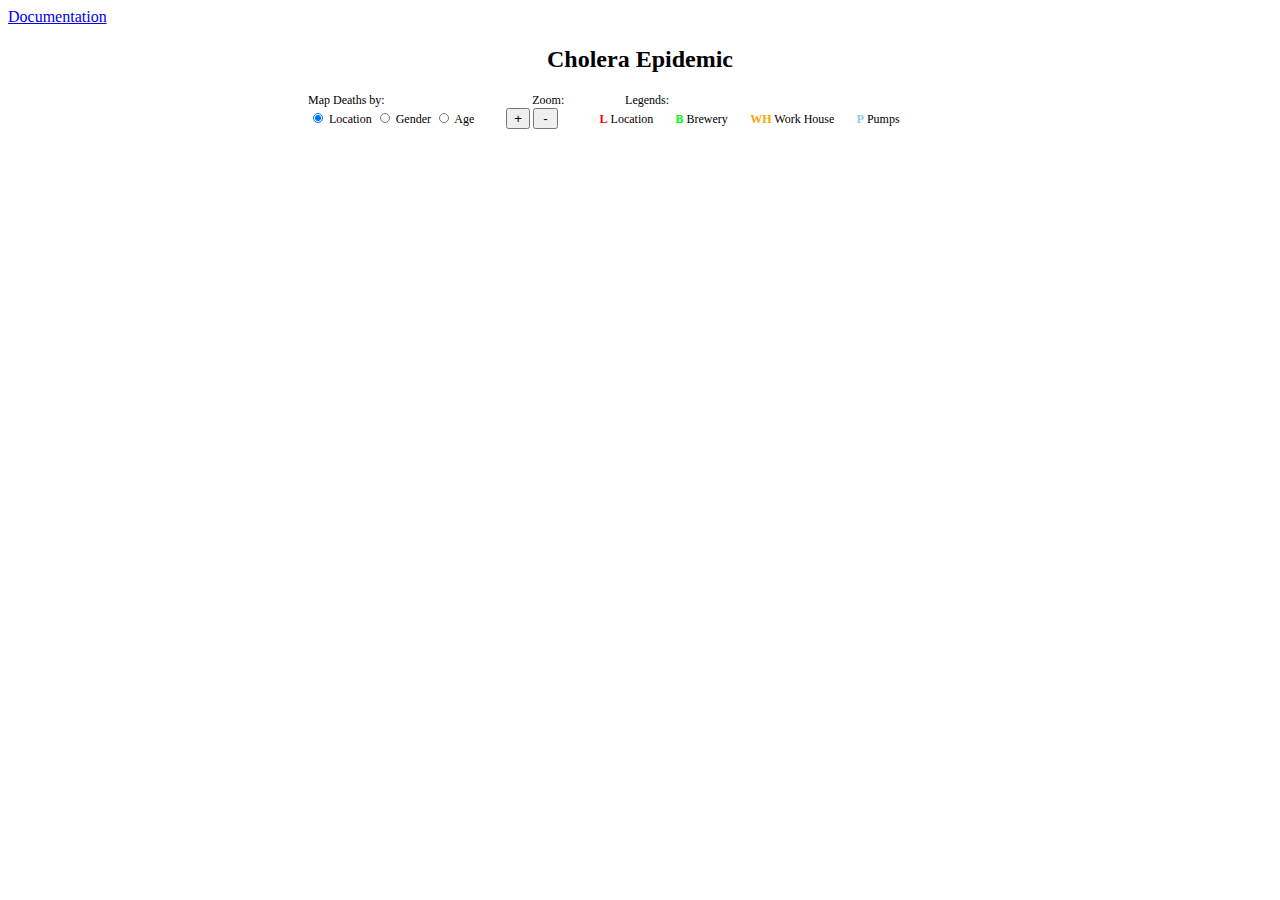
==== index.html @ 0ce4159b "Update index.html" ====
<!DOCTYPE html>
<html lang="en">

<head>
  <meta charset="utf-8">
  <title>Cholera Epidemic</title>
  <script src="./d3/d3.js"></script>
  <link rel="stylesheet" href="./css/style.css" />

</head>

<body>
  <a href="HTMLPage1.html">Documentation</a>
  
  <h2 style="text-align: center; margin-bottom: 10px;">Cholera Epidemic</h2>
  <div style="display: flex; flex-direction: row;">

    <div style="flex-direction: column; margin-top: 20px;">
      <svg id="stackbars" style="margin-left: 10%;"></svg>
      <div style="text-align: center;">
        <p id="grp"></p>
        <p id="gen"></p>
      </div>
      <div id="timeline"></div>
    </div>

    <div style="flex-direction: column; width: 100%;">
      <div style="flex-direction: row; margin-Top: 10px; align-items:center; justify-content: center; font-size: 12px;">
        <div style="margin-top: 5px; justify-content: center; display: inline;">
          <div>
            <label for="deaths">Map Deaths by:</label>
            <label style="margin-left: 15%;">Zoom:</label>
            <label style="margin-left: 6%;">Legends:</label>
          </div>

          <span>
            <input type="radio" id="lct" class="fRadio" name="cat_distribution" value="location"
              onclick="handleRadioChange(this.value)" style="width: 10px; height:10px;" checked>
            <label for="lct">Location</label>
          </span>
          <span>
            <input type="radio" id="gen" class="fRadio" name="cat_distribution" onclick="handleRadioChange(this.value)"
              style="width: 10px; height:10px;" value="gender">
            <label for="gen">Gender</label>
          </span>
          <span>
            <input type="radio" id="ag" class="fRadio" name="cat_distribution" onclick="handleRadioChange(this.value)"
              style="width: 10px; height:10px;" value="age">
            <label for="ag">Age</label>
          </span>

          <span>
            <div style="display: inline; margin-left: 3%;">
              <button type="button" id="plus">+</button>
              <button type="button" id="minus" style="width: 25px;">-</button>
            </div>
          </span>

          <span id="locations">
            <div style="display: inline; margin-left: 4%;">
              <span style="margin-top: 10px; color: red; font-weight: bolder;">L</span>
              <span style="vertical-align: center;">Location</span>
            </div>
          </span>

          <span id="genders" style="display: none;">
            <div style="display: inline; margin-left: 4%;">
              <span style="margin-top: 10px; color: blue; font-weight: bolder;">M</span>
              <span style="vertical-align: center;">Male</span>
            </div>
            <div style="display: inline; margin-left: 3%;">
              <span style="margin-top: 10px; color: green; font-weight: bolder;">F</span>
              <span style="vertical-align: center;">Female</span>
            </div>
          </span>

          <span id="ages" style="display: none; margin-top: 5px;">
            <div style="display: inline; margin-left: 4%;">
              <span style="margin-top: 10px; color: red" ; font-weight: bolder;">0</span>
              <span style="vertical-align: center;">0-10</span>
            </div>
            <div style="display: inline; margin-left: 2%;">
              <span style="margin-top: 10px; color:pink; font-weight: bolder;">1</span>
              <span style="vertical-align: center;">11-20</span>
            </div>
            <div style="display: inline; margin-left: 2%;">
              <span style="margin-top: 10px; color: yellow; font-weight: bolder;">2</span>
              <span style="vertical-align: center;">21-40</span>
            </div>
            <div style="display: inline; margin-left: 2%;">
              <span style="margin-top: 10px; color: purple; font-weight: bolder;">3</span>
              <span style="vertical-align: center;">41-60</span>
            </div>
            <div style="display: inline; margin-left: 2%;">
              <span style="margin-top: 10px; color: brown; font-weight: bolder;">4</span>
              <span style="vertical-align: center;">61-80</span>
            </div>
            <div style="display: inline; margin-left: 2%;">
              <span style="margin-top: 10px; color: chocolate; font-weight: bolder;">5</span>
              <span style="vertical-align: center;">>80</span>
            </div>
          </span>

          <span id="streets" style="display: inline; margin-top: 5px;">
            <div style="display: inline; margin-left: 2%;">
              <span style="margin-top: 10px; color: rgb(0, 255, 4); font-weight: bolder;">B</span>
              <span style="vertical-align: center;">Brewery</span>
            </div>
            <div style="display: inline; margin-left: 2%;">
              <span style="margin-top: 10px; color: orange; font-weight: bolder;">WH</span>
              <span style="vertical-align: center;">Work House</span>
            </div>
            <div style="display: inline; margin-left: 2%;">
              <span style="margin-top: 10px; color: skyblue; font-weight: bolder;">P</span>
              <span style="vertical-align: center;">Pumps</span>
            </div>
          </span>
        </div>
      </div>
      <div id="map" style="margin-top:20px;"></div>
    </div>
  </div>

  <script src="./js/radial.js"></script>
  <script src="./js/mapPaths.js"></script>
  <script src="./js/lineGraph.js"></script>
  <script src="./js/radialBarChart.js"></script>
</body>
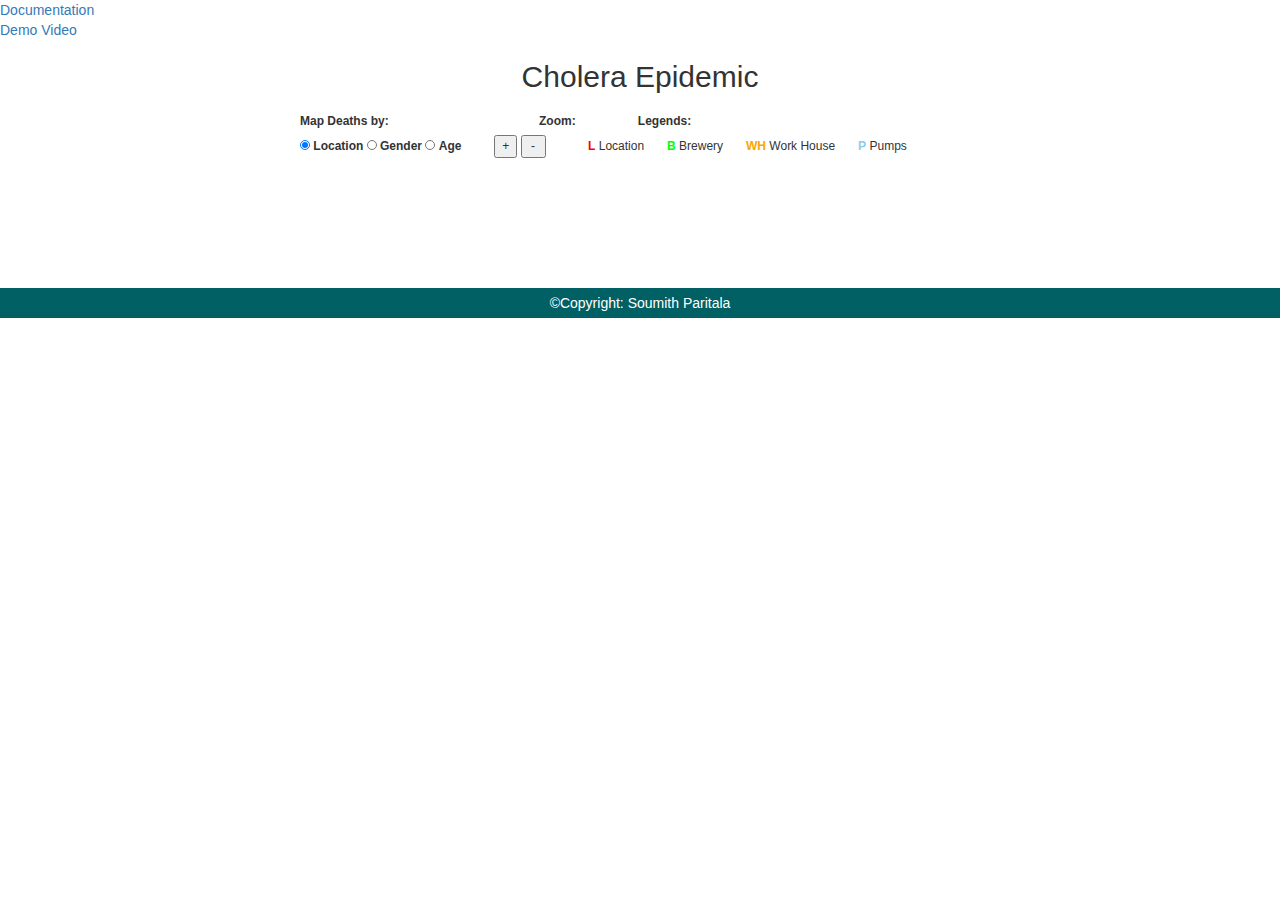
==== commit 6cfd63f2: "Update index.html" ====
--- a/index.html
+++ b/index.html
@@ -6,11 +6,29 @@
   <title>Cholera Epidemic</title>
   <script src="./d3/d3.js"></script>
   <link rel="stylesheet" href="./css/style.css" />
+  
+      <link rel="stylesheet" href="https://maxcdn.bootstrapcdn.com/bootstrap/3.4.1/css/bootstrap.min.css">
+    <script src="https://ajax.googleapis.com/ajax/libs/jquery/3.6.0/jquery.min.js"></script>
+    <script src="https://maxcdn.bootstrapcdn.com/bootstrap/3.4.1/js/bootstrap.min.js"></script>
+
+
+    <link rel=”stylesheet” href=”https://maxcdn.bootstrapcdn.com/bootstrap/4.0.0/css/bootstrap.min.css”rel =”nofollow” integrity=”sha384-Gn5384xqQ1aoWXA+058RXPxPg6fy4IWvTNh0E263XmFcJlSAwiGgFAW/dAiS6JXm” crossorigin=”anonymous”>
+    <style>
+        footer {
+            text-align: center;
+            padding: 5px;
+            background-color: #006064;
+            color: white;
+        }
+    </style>
 
 </head>
 
 <body>
-  <a href="HTMLPage1.html">Documentation</a>
+  
+   <li><a href="HTMLPage1.html">Documentation</a></li>
+
+    <li><a href="https://youtu.be/JZGWjBiuCoE"> Demo Video </a></li>
   
   <h2 style="text-align: center; margin-bottom: 10px;">Cholera Epidemic</h2>
   <div style="display: flex; flex-direction: row;">
@@ -125,4 +143,18 @@
   <script src="./js/mapPaths.js"></script>
   <script src="./js/lineGraph.js"></script>
   <script src="./js/radialBarChart.js"></script>
+      <div>
+        <footer class="footer-bottom"style="background-color: #006064;">
+    <!-- Grid container -->
+    <div class="container p-4"></div>
+    <!-- Grid container -->
+    <!-- Copyright -->
+    <div class="text-center p-1" style="background-color: #006064;">
+        ©Copyright: Soumith Paritala
+           <a class="text-black" href="sparital@iu.edu"></a>
+    </div>
+    <!-- Copyright -->
+        </footer>
+    </div>
+
 </body>
